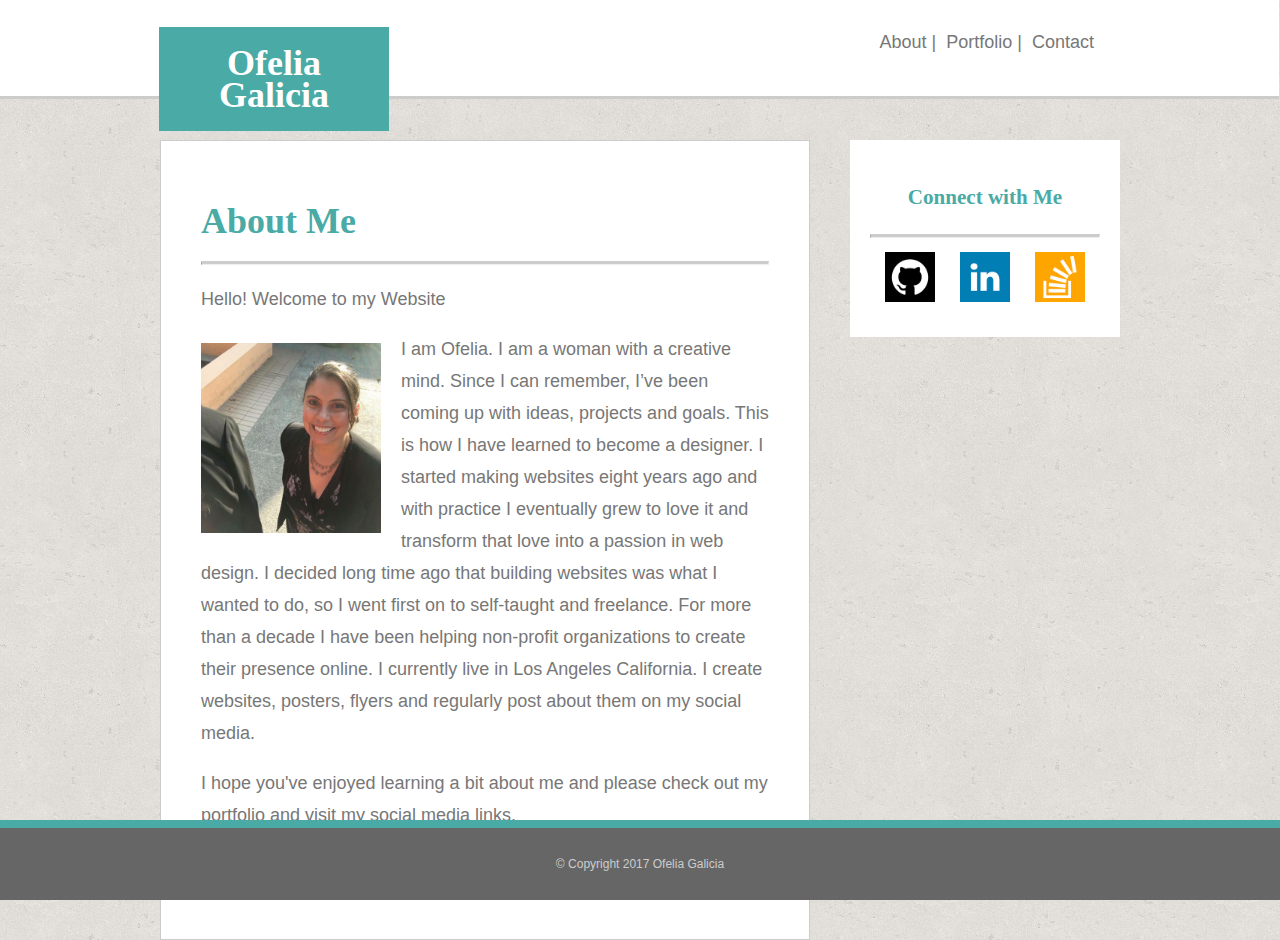
==== index.html @ cd469700 "basic-portfolio files copied" ====
<!DOCTYPE html>
<html lang="en">
<head>
	<meta charset="UTF-8">
	<meta name="viewport" content="width=device-width, user-scalable=no, initial-scale=1.0, maximum-scale=1.0, minimum-scale=1.0">
	<!-- <link rel="stylesheet" type="text/css" href="assets/css/reset.css"> -->
	<link rel="stylesheet" type="text/css" href="assets/css/style.css">
	<title>Creative Owl</title>
</head>

<body>

	<nav>
	<div class="wrapper">
		<h1 id="name-logo">Ofelia Galicia</h1>
			<div id="box-menu">
				<ul>
					<li><a href="#"> About |</a></li>
					<li><a href="portfolio.html"> Portfolio |</a></li>
					<li><a href="contact.html"> Contact </a></li>
				</ul>	
			</div>
	</div>
	</nav>

<div class="wrapper">

	<section>
	<header>
		<h1>About Me</h1><hr>
	</header>
	
		<p>Hello! Welcome to my Website</p>

		<p><img class="mypic" src="assets/images/me-about.jpg" alt="My Picture" height="200" width="200">I am Ofelia. I am a woman with a creative mind. Since I can remember, I’ve been coming up with ideas, projects and goals. This is how I have learned to become a designer. I started making websites eight years ago and with practice I eventually grew to love it and transform that love into a passion in web design. I decided long time ago that building websites was what I wanted to do, so I went first on to self-taught and freelance. For more than a decade I have been helping non-profit organizations to create their presence online. I currently live in Los Angeles California. I create websites, posters, flyers and regularly post about them on my social media.</p>

		<p>I hope you've enjoyed learning a bit about me and please check out my portfolio and visit my social media links.</p>

		<p>Ofelia</p>

	</section>


	<aside>
		<h3>Connect with Me</h3><hr>
		
		<a href="https://github.com/galiciaofelia" ><img class="social-icons"
		src="assets/images/1493186812_github.png" alt="github" height="60" width="60" target="_blank"></a>

		<a href="https://www.linkedin.com/in/ofelia-galicia-824349138/" ><img class="social-icons"
		src="assets/images/1493186826_linkedin.png" alt="linkedin" height="60" width="60" target="_blank"></a>

		<a href="http://stackoverflow.com/users/7771965/o-galicia" ><img class="social-icons"
		src="assets/images/1493186805_stackoverflow.png" alt="stackoverflow" height="60" width="60" target="_blank"></a>

	</aside>

</div>

	<footer>&copy; Copyright 2017 Ofelia Galicia</footer>

</body>


</html>
---- assets/css/style.css ----
* {
	box-sizing: border-box;
}

body {
	width: 960px;
	font-family: 'Arial', 'Helvetica Neue', Helvetica, sans-serif;
	font-size: 18px;
	color: #777777;
	line-height: 32px;
	background: #ffffff;
	margin: 0 auto;
	background-image: url("../images/cork-wallet.png");
    background-repeat: repeat;
}

nav {
	list-style: none;
	color: #777777;
	background: #ffffff;
	padding: 10px;
	margin: 0 auto;
	width: 100%;
	height:100px;
	border-bottom: 3px solid #cccccc;
	position: fixed;
	top: -1px;
	left: -1px;
	display: block;
	clear: both;
	z-index: 2;
}

header, h3{
	font-family: Georgia, Times, 'Times New Roman', serif;
	color: #4aaaa5;
}


section {
	background: #ffffff;
	border: 1px solid #cccccc;
	float: left;
	width: 650px;
	padding: 40px;
	position: relative;
	top: 140px;
	left: 0;
	margin-bottom: 120px;
}


aside {
	background: #ffffff;
	float: right;
	width: 270px;
	text-align: center;
	padding: 20px;
	position: relative;
	top: 140px;
}


footer {
	width: 100%;
	padding: 20px;
	background: #666666;
	text-align: center;
	color: #cccccc;
	font-size: 12px;
	border-top: 8px solid #4aaaa5;
	position: fixed;
	left: 0;
	bottom: 0;
}


a {
    color: #777777;
    padding: 14px 25px;
    text-align: center;
    text-decoration: none;
}


hr {
	border-top: 3px solid #cccccc;
}


li {
	list-style: none;
	float: left;
}


ul {
	float: right;
}


#name-logo {
	background: #4aaaa5;
	position: relative;
	left: 0;
	bottom: 6px;
	float: left;
	color: #ffffff;
	text-align: center;
	font-family: Georgia, Times, 'Times New Roman', serif;
	width: 230px;
	padding: 20px; 
}

#box-menu {
	background: #ffffff;
	position: relative;
	left: 0;
	bottom: 21px;
	float: right;
	color: #ffffff;
	text-align: center;
	width: 305px;
	padding: 20px; 
}


.wrapper {
	width: 960px;
	padding: 0;
	margin: 0 auto;
	position: relative;
	left: 0;
	clear: both;
}

.mypic {
	float: left;
	padding-top:10px;
	padding-right: 20px;
}


.myportfolio {
	float: left;
	margin: 20px 20px 20px 0;
}

.green-box1 {
	float: left;
	background: #4aaaa5;
	color: #ffffff;
	width: 260px;
	height: 60px;
	position: absolute;
	text-align: center;
	padding-top: 10px;
	top: 265px;
}


.green-box2 {
	float: left;
	background: #4aaaa5;
	color: #ffffff;
	width: 260px;
	height: 60px;
	position: absolute;
	text-align: center;
	padding-top: 10px;
	top: 505px;
}

.green-box3 {
	float: left;
	background: #4aaaa5;
	color: #ffffff;
	width: 260px;
	height: 60px;
	position: absolute;
	text-align: center;
	padding-top: 10px;
	top: 745px;
}


.green-box4 {
	float: left;
	background: #4aaaa5;
	color: #ffffff;
	width: 260px;
	height: 60px;
	position: absolute;
	text-align: center;
	padding-top: 10px;
	top: 265px;
	left: 320px;
}


.green-box5 {
	float: left;
	background: #4aaaa5;
	color: #ffffff;
	width: 260px;
	height: 60px;
	position: absolute;
	text-align: center;
	padding-top: 10px;
	top: 505px;
	left: 320px;
}


.social-icons, a {
	float: center;
	padding: 5px;
	position: relative;
	left:0;
	margin: 0 auto;
}


/* Form */

input {
	border: 1px solid #cccccc;
	width: 100%;
	height: 30px;
	color: #cccccc;
	font-size: 14px;
	padding: 15px;
	margin-bottom: 20px;
}


textarea {
	border: 1px solid #cccccc;
}

#submit {
	background: #4aaaa5;
	width: 120px;
	height: 40px;
	color: #ffffff;
	border-style: none;
	font-size: 16px;
	padding: 0;
}
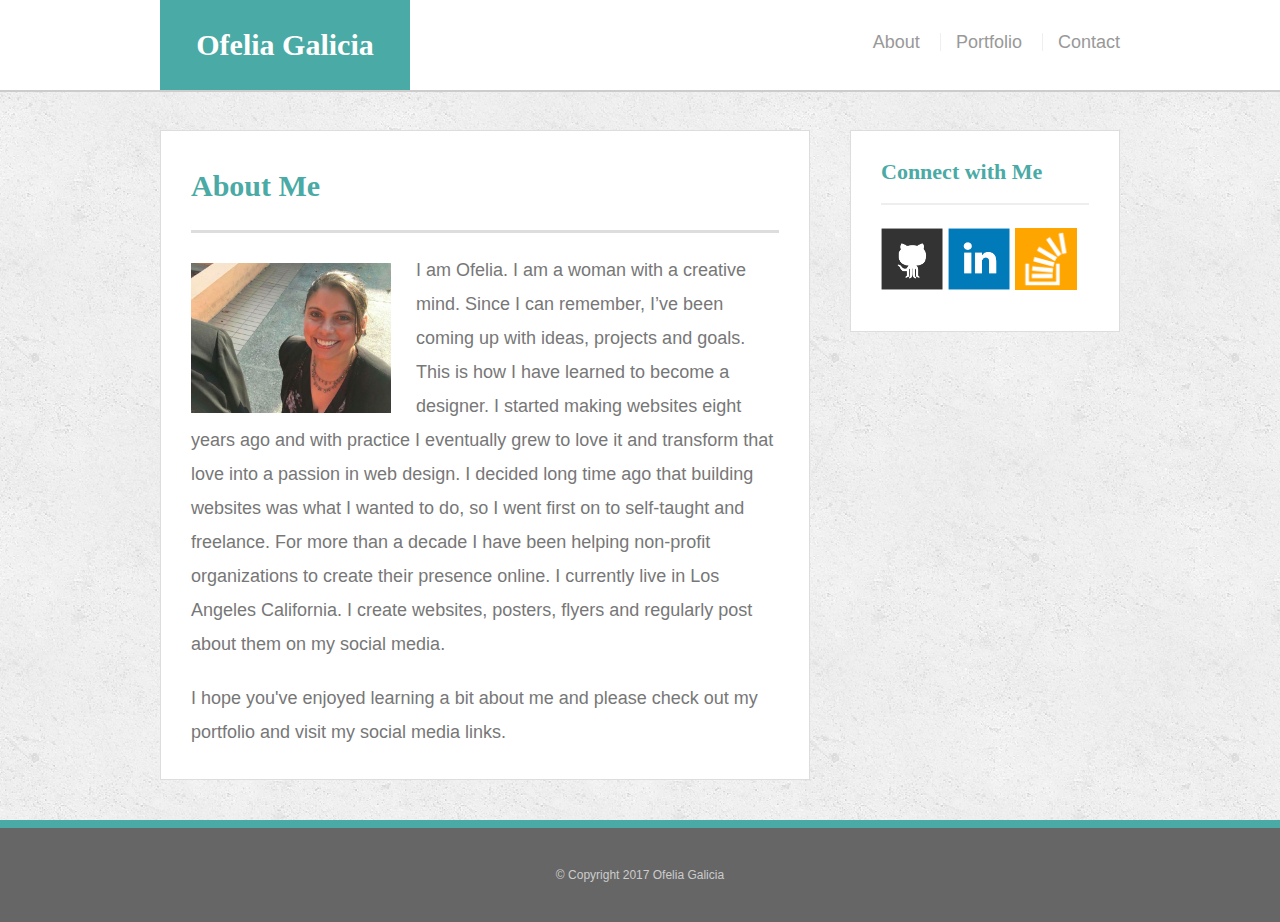
==== commit 972d88c2: "adding files" ====
--- a/index.html
+++ b/index.html
@@ -1,65 +1,55 @@
-<!DOCTYPE html>
-<html lang="en">
+<!doctype html>
+<html lang="en-us">
+
 <head>
-	<meta charset="UTF-8">
-	<meta name="viewport" content="width=device-width, user-scalable=no, initial-scale=1.0, maximum-scale=1.0, minimum-scale=1.0">
-	<!-- <link rel="stylesheet" type="text/css" href="assets/css/reset.css"> -->
-	<link rel="stylesheet" type="text/css" href="assets/css/style.css">
-	<title>Creative Owl</title>
+  <meta charset="UTF-8">
+  <title>My Website</title>
+  <link rel="stylesheet" type="text/css" href="assets/css/reset.css">
+  <link rel="stylesheet" type="text/css" href="assets/css/style.css">
+  <meta name="viewport" content="width=device-width, initial-scale=1.0">
 </head>
 
 <body>
 
-	<nav>
-	<div class="wrapper">
-		<h1 id="name-logo">Ofelia Galicia</h1>
-			<div id="box-menu">
-				<ul>
-					<li><a href="#"> About |</a></li>
-					<li><a href="portfolio.html"> Portfolio |</a></li>
-					<li><a href="contact.html"> Contact </a></li>
-				</ul>	
-			</div>
-	</div>
-	</nav>
+  <header id="masthead">
+    <div class="container">
+      <a href="index.html" id="logo">Ofelia Galicia</a>
+      <nav>
+        <a href="index.html">About</a>
+        <a href="portfolio.html">Portfolio</a>
+        <a href="contact.html">Contact</a>
+      </nav>
+    </div>
+  </header>
 
-<div class="wrapper">
+  <div id="main-container" class="container">
+    <section class="main-section">
+      <h1>About Me</h1>
 
-	<section>
-	<header>
-		<h1>About Me</h1><hr>
-	</header>
-	
-		<p>Hello! Welcome to my Website</p>
+      <img src="assets/images/me-about.jpg" class="auth-image" alt="Your Name">
 
-		<p><img class="mypic" src="assets/images/me-about.jpg" alt="My Picture" height="200" width="200">I am Ofelia. I am a woman with a creative mind. Since I can remember, I’ve been coming up with ideas, projects and goals. This is how I have learned to become a designer. I started making websites eight years ago and with practice I eventually grew to love it and transform that love into a passion in web design. I decided long time ago that building websites was what I wanted to do, so I went first on to self-taught and freelance. For more than a decade I have been helping non-profit organizations to create their presence online. I currently live in Los Angeles California. I create websites, posters, flyers and regularly post about them on my social media.</p>
+      <p>I am Ofelia. I am a woman with a creative mind. Since I can remember, I’ve been coming up with ideas, projects and goals. This is how I have learned to become a designer. I started making websites eight years ago and with practice I eventually grew to love it and transform that love into a passion in web design. I decided long time ago that building websites was what I wanted to do, so I went first on to self-taught and freelance. For more than a decade I have been helping non-profit organizations to create their presence online. I currently live in Los Angeles California. I create websites, posters, flyers and regularly post about them on my social media.</p>
 
-		<p>I hope you've enjoyed learning a bit about me and please check out my portfolio and visit my social media links.</p>
+      <p>I hope you've enjoyed learning a bit about me and please check out my portfolio and visit my social media links.</p>
 
-		<p>Ofelia</p>
+    </section>
 
-	</section>
+    <section class="sidebar">
+      <div id="connect">
+        <h2>Connect with Me</h2>
 
+        <a href="https://github.com/galiciaofelia"><img src="assets/images/github-128.png" class="social" alt="GitHub" /></a>
+        <a href="https://www.linkedin.com/in/ofelia-galicia-824349138/"><img src="assets/images/linkedin-128.png" class="social" alt="LinkedIn" /></a>
+        <a href="http://stackoverflow.com/users/7771965/o-galicia"><img src="assets/images/stackoverflow-128.png" class="social" alt="Stack Overflow" /></a>
+      </div>
+    </section>
+  </div>
 
-	<aside>
-		<h3>Connect with Me</h3><hr>
-		
-		<a href="https://github.com/galiciaofelia" ><img class="social-icons"
-		src="assets/images/1493186812_github.png" alt="github" height="60" width="60" target="_blank"></a>
-
-		<a href="https://www.linkedin.com/in/ofelia-galicia-824349138/" ><img class="social-icons"
-		src="assets/images/1493186826_linkedin.png" alt="linkedin" height="60" width="60" target="_blank"></a>
-
-		<a href="http://stackoverflow.com/users/7771965/o-galicia" ><img class="social-icons"
-		src="assets/images/1493186805_stackoverflow.png" alt="stackoverflow" height="60" width="60" target="_blank"></a>
-
-	</aside>
-
-</div>
-
-	<footer>&copy; Copyright 2017 Ofelia Galicia</footer>
-
+  <footer>
+    <div class="container">
+      &copy; Copyright 2017 Ofelia Galicia
+    </div>
+  </footer>
 </body>
 
-
 </html>--- a/assets/css/style.css
+++ b/assets/css/style.css
@@ -1,254 +1,332 @@
+body {
+  font-family: Arial, "Helvetica Neue", Helvetica, sans-serif;
+  font-size: 18px;
+  line-height: 34px;
+  color: #777;
+  background: url("../images/concrete_seamless.png");
+}
+
 * {
-	box-sizing: border-box;
-}
-
-body {
-	width: 960px;
-	font-family: 'Arial', 'Helvetica Neue', Helvetica, sans-serif;
-	font-size: 18px;
-	color: #777777;
-	line-height: 32px;
-	background: #ffffff;
-	margin: 0 auto;
-	background-image: url("../images/cork-wallet.png");
-    background-repeat: repeat;
+  box-sizing: border-box;
+}
+
+/* general */
+
+.container {
+  width: 100%;
+  max-width: 960px;
+  margin: 0 auto;
+  clear: both;
+}
+
+h1,
+h2,
+h3,
+p {
+  margin-bottom: 20px;
+}
+
+p:last-child {
+  margin-bottom: 0;
+}
+
+h1,
+h2,
+h3 {
+  font-family: Georgia, Times, "Times New Roman", serif;
+  font-weight: 700;
+  color: #4aaaa5;
+}
+
+h1 {
+  padding-bottom: 20px;
+  font-size: 30px;
+  line-height: 49px;
+  border-bottom: 3px solid #ddd;
+}
+
+h2,
+h3 {
+  font-size: 22px;
+}
+
+/* header */
+
+#masthead {
+  position: fixed;
+  z-index: 99;
+  width: 100%;
+  margin: 0 0 30px;
+  overflow: auto;
+  color: #fff;
+  background: #fff;
+  border-bottom: 2px solid #ccc;
+}
+
+#logo {
+  float: left;
+  width: 250px;
+  height: 90px;
+  font-family: Georgia, Times, "Times New Roman", serif;
+  font-size: 30px;
+  font-weight: 700;
+  line-height: 90px;
+  color: #fff;
+  text-align: center;
+  text-decoration: none;
+  background: #4aaaa5;
 }
 
 nav {
-	list-style: none;
-	color: #777777;
-	background: #ffffff;
-	padding: 10px;
-	margin: 0 auto;
-	width: 100%;
-	height:100px;
-	border-bottom: 3px solid #cccccc;
-	position: fixed;
-	top: -1px;
-	left: -1px;
-	display: block;
-	clear: both;
-	z-index: 2;
-}
-
-header, h3{
-	font-family: Georgia, Times, 'Times New Roman', serif;
-	color: #4aaaa5;
-}
-
-
-section {
-	background: #ffffff;
-	border: 1px solid #cccccc;
-	float: left;
-	width: 650px;
-	padding: 40px;
-	position: relative;
-	top: 140px;
-	left: 0;
-	margin-bottom: 120px;
-}
-
-
-aside {
-	background: #ffffff;
-	float: right;
-	width: 270px;
-	text-align: center;
-	padding: 20px;
-	position: relative;
-	top: 140px;
-}
-
+  float: right;
+  margin-top: 25px;
+}
+
+nav a {
+  display: inline-block;
+  padding-left: 15px;
+  margin-left: 15px;
+  line-height: 18px;
+  color: #999;
+  text-decoration: none;
+  border-left: 1px solid #efefef;
+}
+
+nav a:first-child {
+  border-left: 0 none;
+}
+
+/* footer */
 
 footer {
-	width: 100%;
-	padding: 20px;
-	background: #666666;
-	text-align: center;
-	color: #cccccc;
-	font-size: 12px;
-	border-top: 8px solid #4aaaa5;
-	position: fixed;
-	left: 0;
-	bottom: 0;
-}
-
-
-a {
-    color: #777777;
-    padding: 14px 25px;
-    text-align: center;
-    text-decoration: none;
-}
-
-
-hr {
-	border-top: 3px solid #cccccc;
-}
-
-
-li {
-	list-style: none;
-	float: left;
-}
-
-
-ul {
-	float: right;
-}
-
-
-#name-logo {
-	background: #4aaaa5;
-	position: relative;
-	left: 0;
-	bottom: 6px;
-	float: left;
-	color: #ffffff;
-	text-align: center;
-	font-family: Georgia, Times, 'Times New Roman', serif;
-	width: 230px;
-	padding: 20px; 
-}
-
-#box-menu {
-	background: #ffffff;
-	position: relative;
-	left: 0;
-	bottom: 21px;
-	float: right;
-	color: #ffffff;
-	text-align: center;
-	width: 305px;
-	padding: 20px; 
-}
-
-
-.wrapper {
-	width: 960px;
-	padding: 0;
-	margin: 0 auto;
-	position: relative;
-	left: 0;
-	clear: both;
-}
-
-.mypic {
-	float: left;
-	padding-top:10px;
-	padding-right: 20px;
-}
-
-
-.myportfolio {
-	float: left;
-	margin: 20px 20px 20px 0;
-}
-
-.green-box1 {
-	float: left;
-	background: #4aaaa5;
-	color: #ffffff;
-	width: 260px;
-	height: 60px;
-	position: absolute;
-	text-align: center;
-	padding-top: 10px;
-	top: 265px;
-}
-
-
-.green-box2 {
-	float: left;
-	background: #4aaaa5;
-	color: #ffffff;
-	width: 260px;
-	height: 60px;
-	position: absolute;
-	text-align: center;
-	padding-top: 10px;
-	top: 505px;
-}
-
-.green-box3 {
-	float: left;
-	background: #4aaaa5;
-	color: #ffffff;
-	width: 260px;
-	height: 60px;
-	position: absolute;
-	text-align: center;
-	padding-top: 10px;
-	top: 745px;
-}
-
-
-.green-box4 {
-	float: left;
-	background: #4aaaa5;
-	color: #ffffff;
-	width: 260px;
-	height: 60px;
-	position: absolute;
-	text-align: center;
-	padding-top: 10px;
-	top: 265px;
-	left: 320px;
-}
-
-
-.green-box5 {
-	float: left;
-	background: #4aaaa5;
-	color: #ffffff;
-	width: 260px;
-	height: 60px;
-	position: absolute;
-	text-align: center;
-	padding-top: 10px;
-	top: 505px;
-	left: 320px;
-}
-
-
-.social-icons, a {
-	float: center;
-	padding: 5px;
-	position: relative;
-	left:0;
-	margin: 0 auto;
-}
-
-
-/* Form */
-
-input {
-	border: 1px solid #cccccc;
-	width: 100%;
-	height: 30px;
-	color: #cccccc;
-	font-size: 14px;
-	padding: 15px;
-	margin-bottom: 20px;
-}
-
-
+  padding: 30px 0;
+  clear: both;
+  font-size: 12px;
+  color: #fff;
+  color: #ccc;
+  text-align: center;
+  background: #666;
+  border-top: 8px solid #4aaaa5;
+}
+
+/* sidebar */
+
+.sidebar {
+  float: right;
+  width: 100%;
+  max-width: 270px;
+  padding: 30px;
+  margin-bottom: 20px;
+  background: #fff;
+  border: 1px solid #ddd;
+}
+
+h3,
+.sidebar h2 {
+  padding-bottom: 20px;
+  margin-bottom: 15px;
+  line-height: 22px;
+  border-bottom: 2px solid #eee;
+}
+
+.social {
+  width: 62px;
+  height: 62px;
+  margin-top: 8px;
+  margin-right: 5px;
+}
+
+.social:last-child {
+  margin-right: 0;
+}
+
+/* main */
+
+#main-container {
+  padding-top: 130px;
+}
+
+.main-section {
+  float: left;
+  width: 100%;
+  max-width: 650px;
+  padding: 30px;
+  margin: 0 0 40px;
+  background: #fff;
+  border: 1px solid #ddd;
+}
+
+/* portfolio page */
+
+.work {
+  position: relative;
+  float: left;
+  width: 274px;
+  margin: 20px 0 25px;
+  overflow: auto;
+}
+
+.work:nth-child(even) {
+  margin-right: 40px;
+}
+
+.work img {
+  width: 100%;
+  border: 0 none;
+  opacity: 0.8;
+}
+
+.work h3 {
+  position: absolute;
+  bottom: 20px;
+  width: 100%;
+  padding: 15px;
+  margin-bottom: 0;
+  font-weight: 300;
+  line-height: 30px;
+  color: #fff;
+  text-align: center;
+  background: #4aaaa5;
+  border-bottom: 0;
+}
+
+.auth-image {
+  float: left;
+  width: 200px;
+  height: auto;
+  margin-top: 10px;
+  margin-right: 25px;
+}
+
+/* contact page */
+
+#contact-form ul {
+  margin-bottom: 20px;
+}
+
+#contact-form li {
+  margin-bottom: 10px;
+}
+
+label,
+input[type=text],
+input[type=email],
 textarea {
-	border: 1px solid #cccccc;
-}
-
-#submit {
-	background: #4aaaa5;
-	width: 120px;
-	height: 40px;
-	color: #ffffff;
-	border-style: none;
-	font-size: 16px;
-	padding: 0;
-}
-
-
-
-
-
+  display: block;
+  width: 100%;
+}
+
+input[type=text],
+input[type=email],
+textarea {
+  height: 35px;
+  padding: 0 10px;
+  font-size: 14px;
+  border: 1px solid #ddd;
+}
+
+textarea {
+  height: 200px;
+}
+
+input[type=submit] {
+  padding: 10px 30px;
+  font-size: 18px;
+  color: #fff;
+  cursor: pointer;
+  background: #4aaaa5;
+  border: 0 none;
+}
+
+
+@media screen and (max-width: 980px) {
+  .container {
+  width: 98%;
+  }
+
+  .auth-image {
+    width: 100%;
+  }
+
+  nav {
+    width: 32%;
+  }
+
+  .sidebar {
+    width: 100%;
+  }
+
+}
+
+
+
+
+@media screen and (max-width: 768px) {
+  .container {
+  width: 90%;
+  }
+
+  .sidebar {
+    float: left;
+    width: 100%;
+    max-width: 650px;
+    margin: 0 auto; 
+  }
+
+  .auth-image {
+    width: 50%;
+  }
+
+  nav {
+    width: 42%;
+  }
+
+
+
+}
+
+
+
+  @media screen and (max-width: 640px) {
+  .container {
+  width: 90%;
+  }
+
+  .auth-image {
+    width: 100%;
+  }
+
+  #logo {
+    width: 100%;
+  }
+
+  nav {
+    width: 100%;
+  }
+
+  nav a {
+    margin-left: 35px;
+  }
+
+#masthead {
+  position: static;
+  }
+
+#main-container {
+  padding-top: 10px;
+  }
+
+}
+
+
+
+
+
+
+
+
+
+
+
+
+
